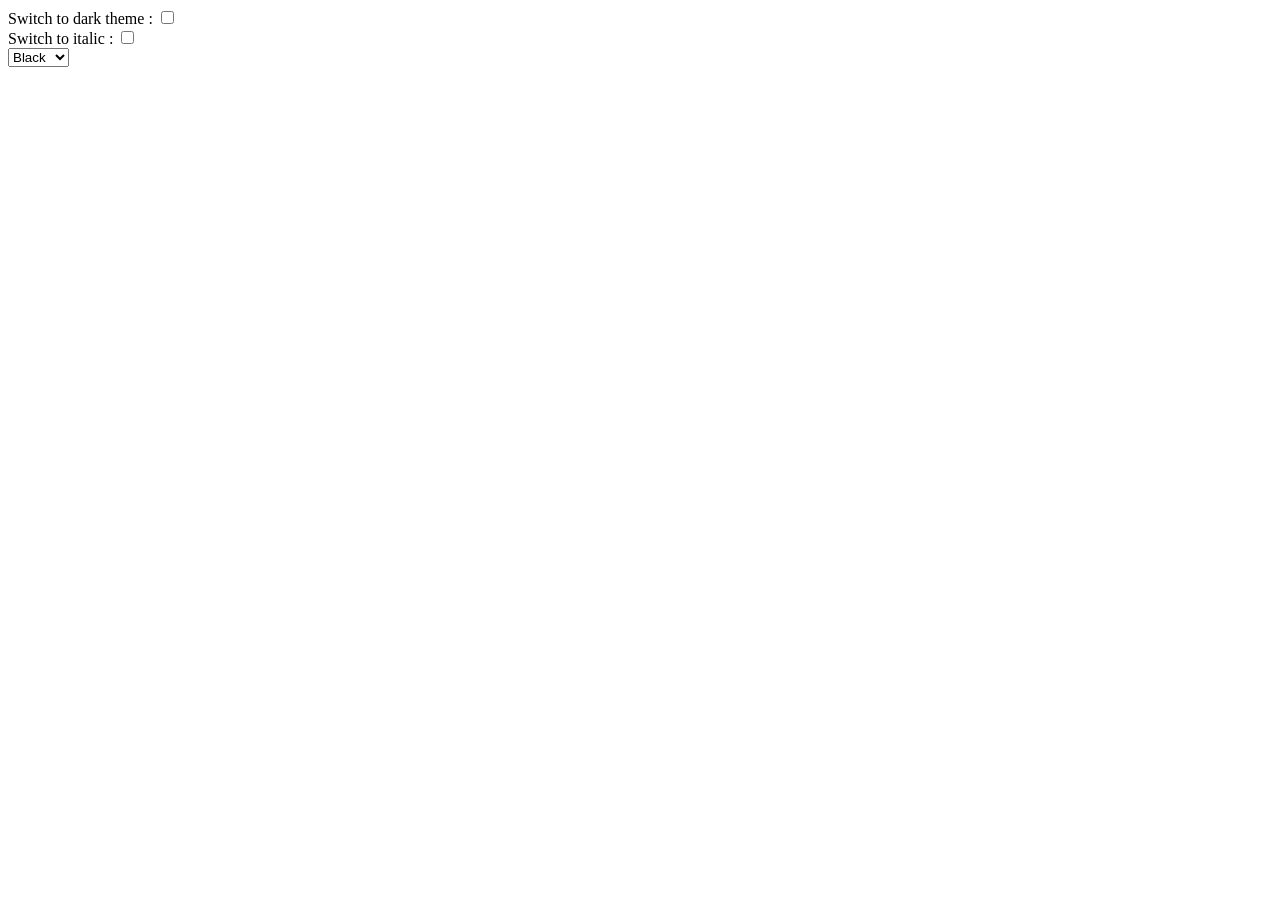
==== codes/css-has-pseudo-class/index.html @ 30b9d189 "Initial commit with 4 items" ====
<!DOCTYPE html>
<html lang="en">
<head>
	<meta charset="UTF-8">
	<meta name="viewport" content="width=device-width, initial-scale=1.0">
	<title>Document</title>
	<style>
		body:has(input[name="background-color"]:checked) {
			background-color: darkslateblue;
			color: white;
		}
		body:has(input[name="font-style"]:checked) {
			font-style: italic;
		}
		body:has(option[value="red"]:checked) {
			color: red;
		}
		body:has(option[value="blue"]:checked) {
			color: blue;
		}
		body:has(option[value="yellow"]:checked) {
			color: yellow;
		}
	</style>
</head>
<body>
	<div>Switch to dark theme : <input type="checkbox" name="background-color"></div>
	<div>Switch to italic : <input type="checkbox" name="font-style"></div>
	<select name="text-color">
		<option value="black">Black</option>
		<option value="red">Red</option>
		<option value="blue">Blue</option>
		<option value="yellow">Yellow</option>
	</select>
</body>
</html>
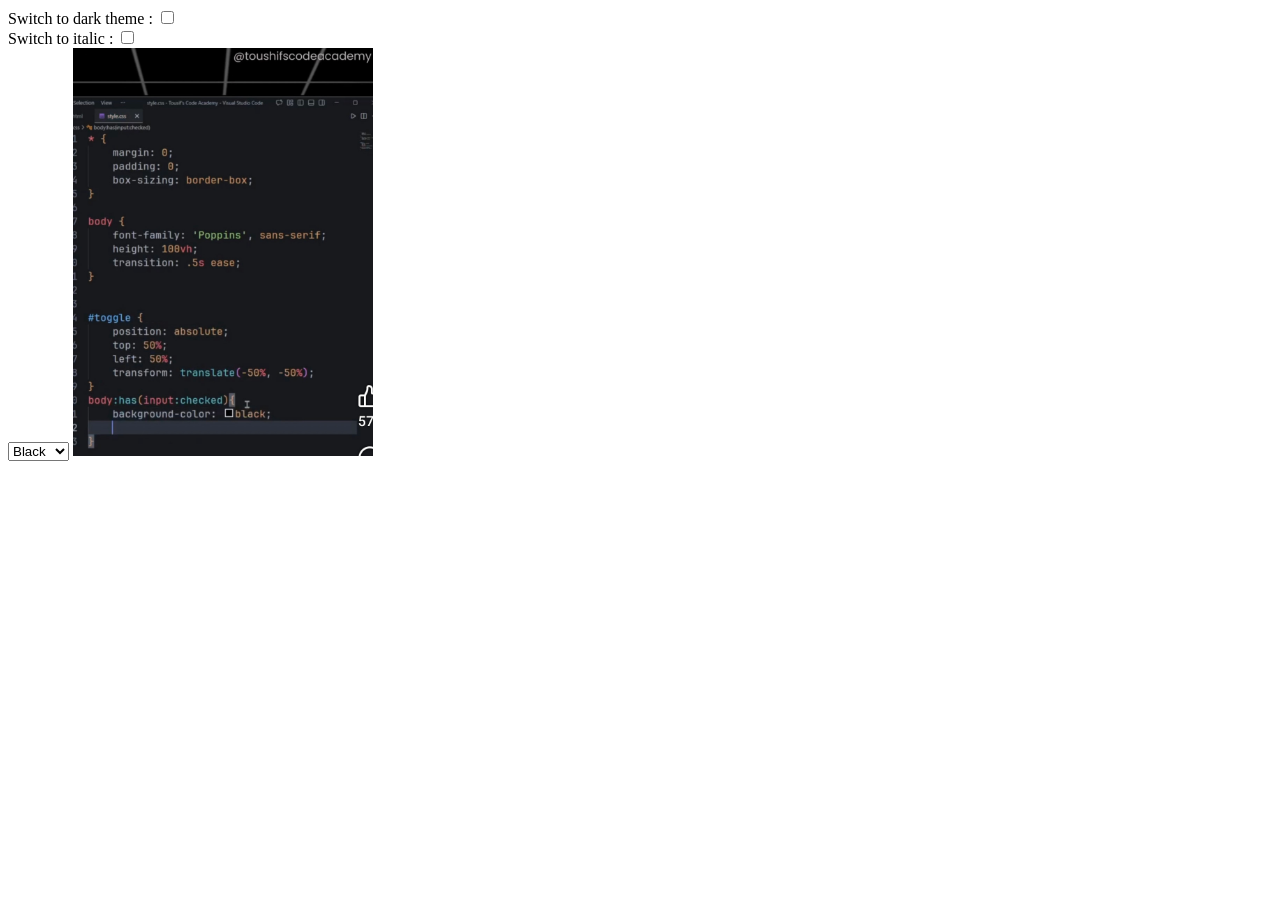
==== commit c0ee937a: "Nouveaux éléments Nouveaux éléments Menu pour mettre en évidence les lignes qui concernent un langag" ====
--- a/codes/css-has-pseudo-class/index.html
+++ b/codes/css-has-pseudo-class/index.html
@@ -6,6 +6,7 @@
 	<title>Document</title>
 	<style>
 		body:has(input[name="background-color"]:checked) {
+			/* s'applique lorsque une balise input avec l'attribut name qui vaut background-color est checked dans la balise body */
 			background-color: darkslateblue;
 			color: white;
 		}
@@ -32,5 +33,6 @@
 		<option value="blue">Blue</option>
 		<option value="yellow">Yellow</option>
 	</select>
+	<img src="Screenshot_20260125_17181.jpg" alt="source" width="300">
 </body>
 </html>
